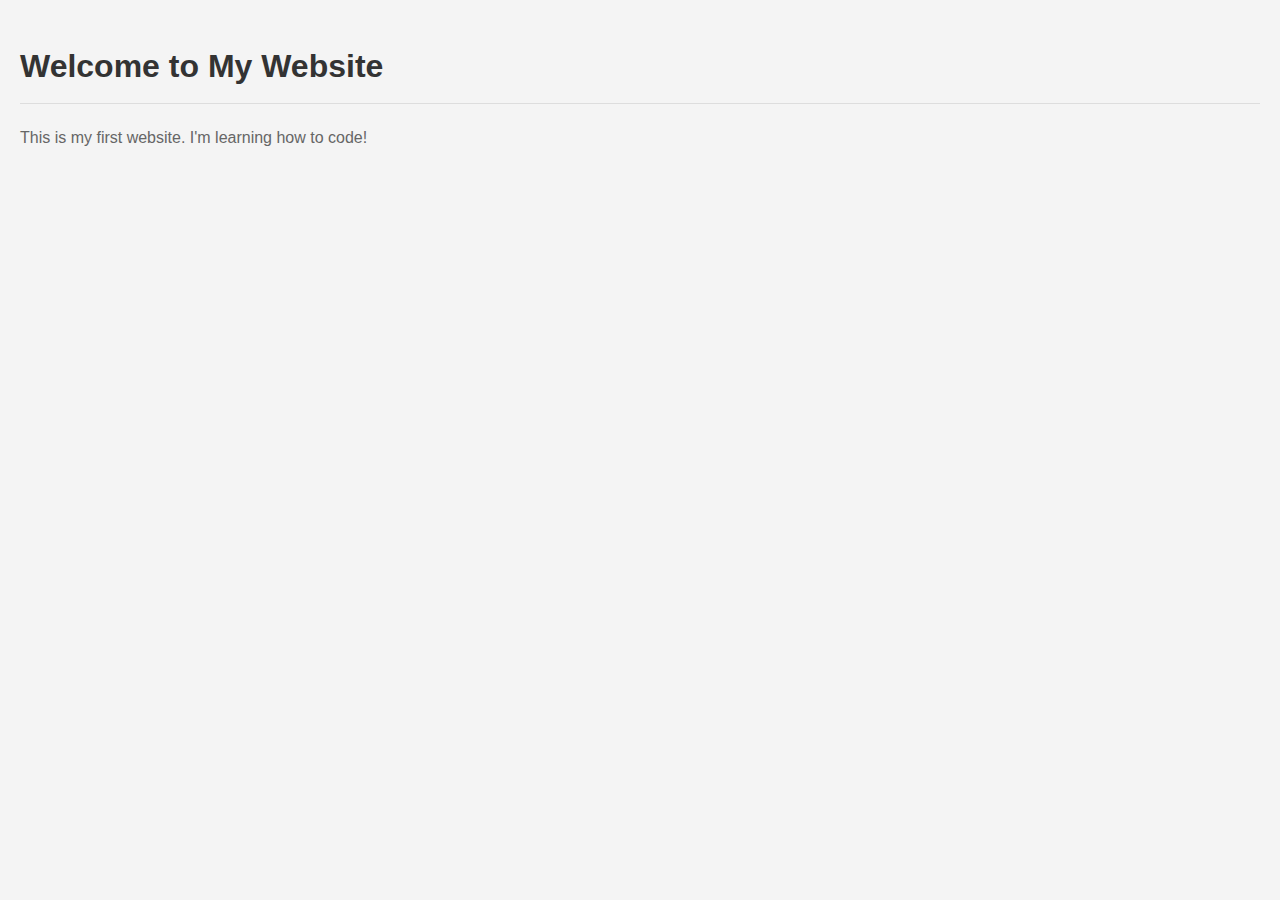
==== index.html @ 85e2e76d "Add files via upload" ====
<!DOCTYPE html>
<html lang="en">
<head>
    <meta charset="UTF-8">
    <meta name="viewport" content="width=device-width, initial-scale=1.0">
    <title>My Website</title>
    <link rel="stylesheet" href="style.css">
</head>
<body>
    <h1>Welcome to My Website</h1>
    <p>This is my first website. I'm learning how to code!</p>
</body>
</html>
---- style.css ----
body {
    font-family: Arial, sans-serif;
    line-height: 1.6;
    margin: 0;
    padding: 20px;
    background-color: #f4f4f4;
}

h1 {
    color: #333;
    border-bottom: 1px solid #ddd;
    padding-bottom: 10px;
}

p {
    color: #666;
}
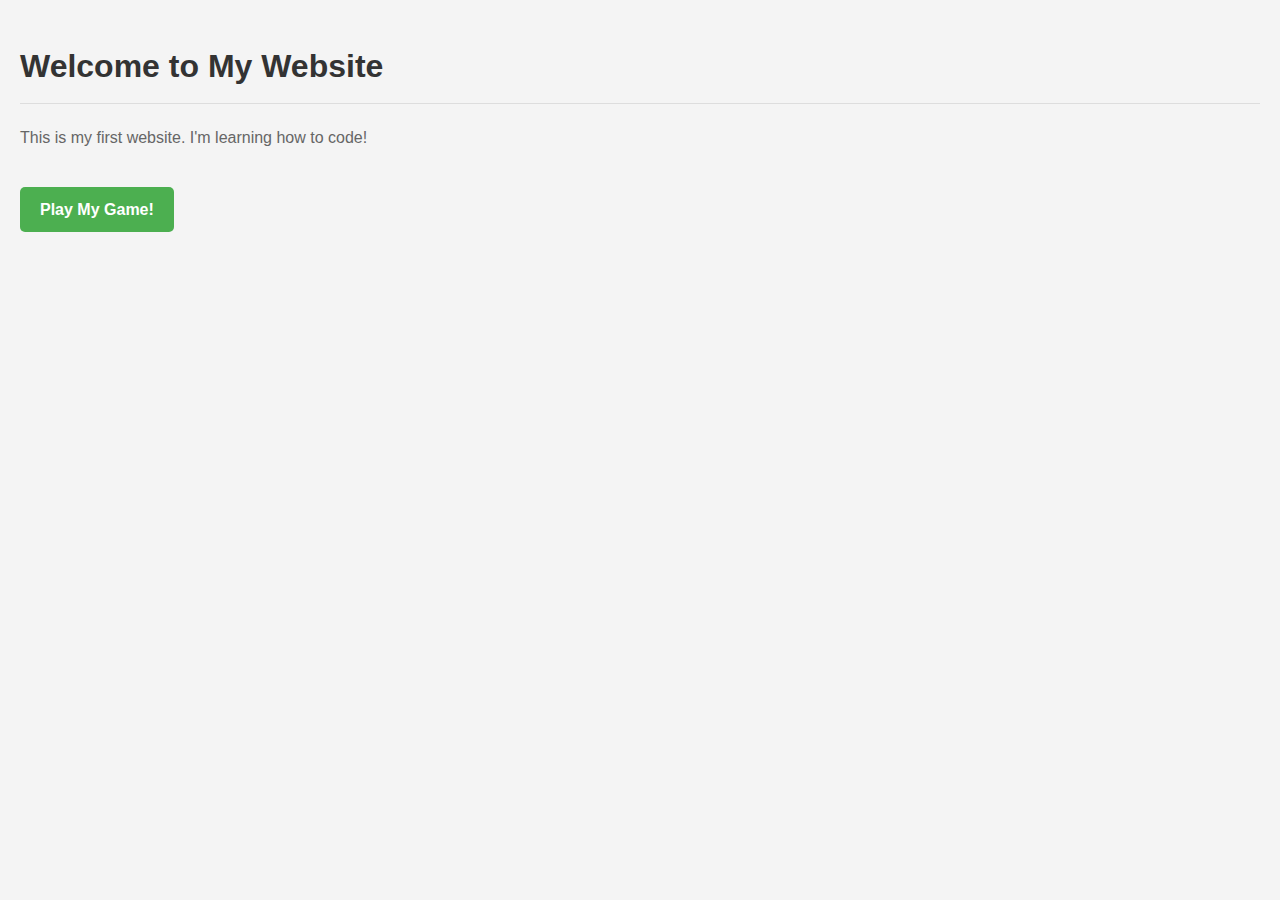
==== commit 90d83abc: "Update index.html" ====
--- a/index.html
+++ b/index.html
@@ -5,9 +5,26 @@
     <meta name="viewport" content="width=device-width, initial-scale=1.0">
     <title>My Website</title>
     <link rel="stylesheet" href="style.css">
+    <style>
+        .game-button {
+            display: inline-block;
+            background-color: #4CAF50;
+            color: white;
+            padding: 10px 20px;
+            margin-top: 20px;
+            text-decoration: none;
+            border-radius: 5px;
+            font-weight: bold;
+        }
+        .game-button:hover {
+            background-color: #45a049;
+        }
+    </style>
 </head>
 <body>
     <h1>Welcome to My Website</h1>
     <p>This is my first website. I'm learning how to code!</p>
+    
+    <a href="game.html" class="game-button">Play My Game!</a>
 </body>
-</html>+</html>
